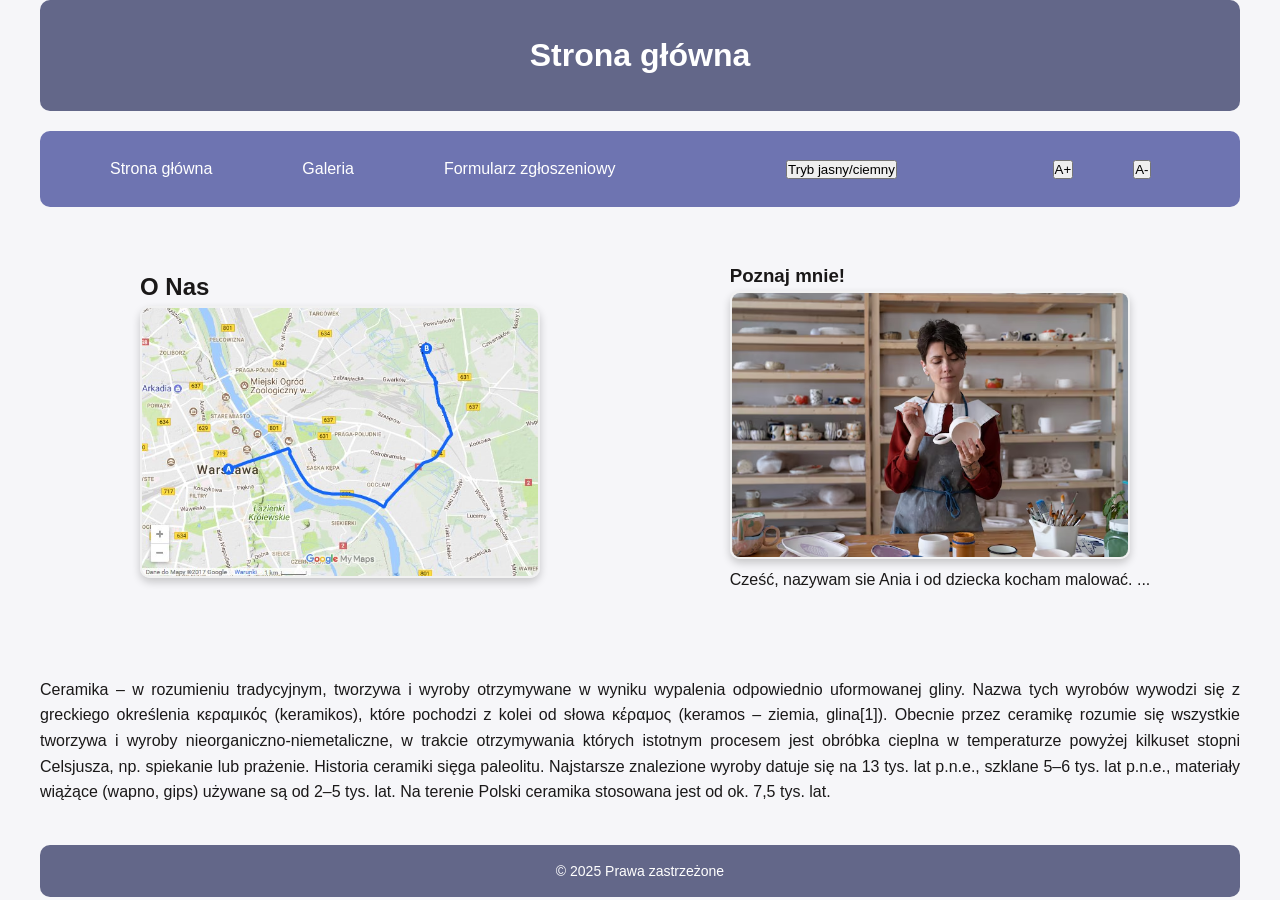
==== 22.05 poludnie/index.html @ 4493b52f "mod_przyciski" ====
<!DOCTYPE html>

<html lang="pl">

<head>
    <meta charset="UTF-8">
    <meta name="viewport" content="width=device-width, initial-scale=1.0">
    <title>Strona głowna</title>
    <link rel="stylesheet" href="style.css">

</head>

<body>

    <header class="naglowek">
        <h1>Strona główna</h1>
    </header>
    <nav class="menu">
        <ul>
           <li><a href="index.html" class="active">Strona główna</a></li>
                <li><a href="galeria.html">Galeria</a></li>
                <li><a href="formularz.html">Formularz zgłoszeniowy</a></li>
                <li>&nbsp; &nbsp;&nbsp;&nbsp;&nbsp;&nbsp;&nbsp;</li>
                <li><button id="toggle-dark-mode">Tryb jasny/ciemny</button></li>
                <li>&nbsp; &nbsp;&nbsp;&nbsp;&nbsp;&nbsp;&nbsp;</li>
                <li><button id="A">A+</button></li>
                <li><button id="A">A- </button></li>
            </ul>
        <br>
    </nav>
    <div id="galeria">
        <div id="lewy">
            <section class="o nas">
                <h2>O Nas</h2>
                <img src="mapka.jpg" width="400" height="200">
            </section>
        </div>

        <div id="prawy">
            <section class="wlascicielka">
                <h3>Poznaj mnie!</h3>
                <img src="ania.avif" width="400" height="200">
                <p>Cześć, nazywam sie Ania i od dziecka kocham malować. ...</p>
            </section>
        </div>
        
    </div>
    <div id="opis">
            <section class="wlascicielka">
                <p>Ceramika – w rozumieniu tradycyjnym, tworzywa i wyroby otrzymywane w wyniku wypalenia odpowiednio uformowanej gliny. Nazwa tych wyrobów wywodzi się z greckiego określenia κεραμικός (keramikos), które pochodzi z kolei od słowa κέραμος (keramos – ziemia, glina[1]).
                  Obecnie przez ceramikę rozumie się wszystkie tworzywa i wyroby nieorganiczno-niemetaliczne, w trakcie otrzymywania których istotnym procesem jest obróbka cieplna w temperaturze powyżej kilkuset stopni Celsjusza, np. spiekanie lub prażenie.
                  Historia ceramiki sięga paleolitu. Najstarsze znalezione wyroby datuje się na 13 tys. lat p.n.e., szklane 5–6 tys. lat p.n.e., materiały wiążące (wapno, gips) używane są od 2–5 tys. lat. Na terenie Polski ceramika stosowana jest od ok. 7,5 tys. lat. </p>
            </section>
        </div>
    

    <footer class="stopka">
        <a>&copy; 2025 Prawa zastrzeżone</a>
    </footer>
</body>
<script src="skrypt.js"></script>

</html>
---- 22.05 poludnie/style.css ----
* {
    margin: 0;
    padding: 0;
    box-sizing: border-box;
}

body {
    font-family: 'Roboto', sans-serif;
    font-size: 16px;
    line-height: 1.6;
    background-color: #f6f6f9;
    color: rgb(26, 24, 24);
    max-width: 1200px;
    margin: 0 auto;
}

header {
    background-color: #636789;
    color: white;
    padding: 30px;
    text-align: center;
    border-radius: 10px;
}

footer {
    background-color: #636789;
    color: white;
    font-size: 14px;
    padding: 15px;
    text-align: center;
    border-radius: 10px;
    margin-top: 40px;
}

footer a {
    color: white;
}

nav {
    background-color: #6e74b1;
    margin: 20px 0;
    padding: 10px 0;
    border-radius: 10px;
}

nav ul {
    list-style: none;
    display: flex;
    justify-content: center;
    gap: 30px;
    flex-wrap: wrap;
}

nav ul li {
    display: inline-block;
    margin: 0 15px;
}

nav ul li a {
    color: white;
    text-decoration: none;
    padding: 8px 15px;
    transition: background 0.2s;
}

nav ul li a:hover {
    background-color: #353d7f;
    border-radius: 5px;
}


a {
    color: #f1f1f1;
    text-decoration: none;
}

img {
    max-width: 100%;
    height: auto;
    border-radius: 10px;
    border: 2px solid #f1f1f1;
    box-shadow: 0 4px 8px rgba(0, 0, 0, 0.2);
    margin: auto;
}

blockquote {
    margin: 20px 0;
    padding: 10px 20px;
    background-color: #f0f0f0;
    border-left: 5px solid #f1f1f1;
    font-style: italic;
}

pre.prettyprint {
    background-color: #f0f0f0;
    padding: 10px;
    border-left: 5px solid #f1f1f1;
    overflow-x: auto;
}

ul,
ol {
    margin: 15px 0 15px 40px;
}

ul {
    list-style-type: circle;
}

table {
    width: 100%;
    border-collapse: collapse;
    margin: 20px 0;
    background-color: white;
}

thead {
    background-color: #f1f1f1;
    color: white;
}

th,
td {
    border: 1px solid #f1f1f1;
    padding: 10px;
    text-align: left;
}

tbody tr:nth-child(even) {
    background-color: #f9f9f9;
}

tbody tr:hover {
    background-color: #f1f1f1;
}

#galeria{
    display: flex;
    justify-content:center;
    align-items: center;
    height: 400px;
}
#lewy {
    display:flex;
    justify-content:center;
    align-items: center;
    height: 100%;
}
#prawy {
    display:flex;
    justify-content:center;
    align-items: center;
    height: 100%;
}
#opis {
    justify-content:center;
    align-items: center;
    height: 100%;
    margin-top: 50px;
    text-align: justify;
}
#lewy, #prawy {
    width: 50%;
}
form {
    background-color: #f9f9f9;
    padding: 20px;
    border-radius: 10px;
    border: 1px solid #9282d7;
    max-width: 800px;
    margin: 0 auto;
}

form fieldset {
    border: 2px solid #9282d7;
    padding: 20px;
    margin-bottom: 20px;
}

form legend {
    font-size: 1.2em;
    color: #9282d7;
    font-weight: bold;
}

form.group {
    margin-bottom: 15px;
}

form label {
    display: block;
    margin-bottom: 10px;
    font-weight: bold;
}

form input[type="text"],
form input[type="email"],
form input[type="tel"],
form input[type="date"],
form select,
form textarea {
    width: 100%;
    padding: 10px;
    margin-bottom: 15px;
    border: 1px solid #9282d7;
    border-radius: 5px;
}

form textarea {
    resize: vertical;
}

form button {
    background-color: #9282d7;
    color: white;
    padding: 10px 20px;
    border: none;
    border-radius: 5px;
    cursor: pointer;
    transition: background 0.2s;
    font-weight: bold;
    width: 100%;
}

form button:hover {
    background-color: #9282d7;
}

details {
    background-color: white;
    border: 1px solid #9282d7;
    padding: 10px;
    border-radius: 5px;
}

details summary {
    font-weight: bold;
}

.menu {
    display: flex;
}

.gallery {
    display: grid;
    grid-template-columns: 1fr;
    grid-gap: 20px;
    margin-bottom: 20px;
}

.gallery-item {
    border: 1px solid #ddd;
    padding: 10px;
    text-align: center;
}

.gallery-item img {
    width: 100%;
    height: auto;
    margin-bottom: 5px;
}

.gallery-item figcaption {
    font-size: 0.9em;
    color: #555;
}

@media screen and (max-width: 479px) {
    nav ul {
        flex-direction: column;
        align-items: center;
        gap: 10px;
    }

    .gallery {
        grid-template-columns: 1fr;
    }
}

/*
@media screen and (min-width: 480px) {
    nav ul {
        flex-direction: row;
        justify-content: center;
    }

    main {
        display: grid;
        grid-template-columns: repeat(2, 1fr);
        gap: 20px;
    }

    .gallery {
        grid-template-columns: repeat(3, 1fr);
    }

    .theme-switch {
        display: inline-block;
        height: 34px;
        position: relative;
        width: 60px;
    }

    .theme-switch input {
        display: none;
    }

    .theme-switch-wrapper {
        display: flex;
        align-items: center;
        justify-content: flex-end;
        margin-top: 20px;
    }

    .theme-switch-wrapper em {
        margin-left: 10px;
        font-size: 1rem;
    }

    .slider {
        background-color: #ccc;
        bottom: 0;
        cursor: pointer;
        left: 0;
        position: absolute;
        right: 0;
        top: 0;
        transition: 0.4s;
    }

    .slider:before {
        background-color: #fff;
        bottom: 4px;
        content: "";
        height: 26px;
        left: 4px;
        position: absolute;
        transition: 0.4s;
        width: 26px;
    }

    .slider.round {
        border-radius: 34px;
    }

    .slider.round:before {
        border-radius: 50%;
    }

    input:checked+.slider {
        background-color: #66bb6a;
    }

    input:checked+.slider:before {
        transform: translateX(26px);
    }

    :root {
        --primary-color: #24242b;
        --secondary-color: #433055;
        --font-color: #3f3f3f;
        --bg-color: #f3f3f3;
        --heading-color: #2a2a23;
    }

    html[data-theme="dark"] {
        --primary-color: #f89898;
        --secondary-color: #8894b3;
        --font-color: #d8d8f6;
        --bg-color: #242424;
        --heading-color: #818cab;
    }

    body {
        font-family: "Lato", sans-serif;
        background-color: var(--bg-color);
        color: var(--font-color);
        max-width: 900px;
        margin: 0 auto;
        padding: 0 30px;
        font-size: calc(1rem + 0.25vh);
    }

    h1 {
        color: var(--heading-color);
        font-family: "Lato", serif;
        font-size: 3rem;
        margin-bottom: 1vh;
    }

    p {
        font-size: 1.1rem;
        line-height: 1.6rem;
    }

    a {
        color: var(--primary-color);
        text-decoration: none;
        border-bottom: 3px solid transparent;
        padding-bottom: 5px;
        transition: border-bottom 1s;
        font-weight: bold;
    }

    a:hover,
    a:focus {
        border-bottom: 3px solid currentColor;
    }

    section {
        margin: 0 auto;
    }

    .post-meta {
        font-size: 1rem;
        font-style: italic;
        display: block;
        margin-bottom: 4vh;
        color: var(--secondary-color);
    }*/
}


/*elementy menu od lewej strony*/
.menu {
    display: flex;
}

/*tryb dark-mode*/
body.dark-mode {
    background-color: #1e1e2f;
    color: #ffffff;
}

body.dark-mode header,
body.dark-mode footer,
body.dark-mode nav {
    background-color: #2f3159;
    color: #ffffff;
}

body.dark-mode nav ul li a:hover {
    background-color: #1a1c33;
    color: white;
}

body.dark-mode a {
    color: #ffffff;
}

body.dark-mode img {
    border-color: #444;
    box-shadow: 0 4px 8px rgba(255, 255, 255, 0.1);
}

body.dark-mode blockquote {
    background-color: #2b2b2b;
    border-left: 5px solid #444;
}

body.dark-mode pre.prettyprint {
    background-color: #2b2b2b;
    border-left: 5px solid #444;
}

body.dark-mode table {
    background-color: #2c2c3c;
    color: #ffffff;
}

body.dark-mode thead {
    background-color: #3a3a4a;
    color: #ffffff;
}

body.dark-mode th,
body.dark-mode td {
    border: 1px solid #555;
}

body.dark-mode tbody tr:nth-child(even) {
    background-color: #333344;
}

body.dark-mode tbody tr:hover {
    background-color: #444455;
}

body.dark-mode #lewy,
body.dark-mode #srodkowy,
body.dark-mode #prawy {
    background-color: #2a2b3a;
}

body.dark-mode #button1,
body.dark-mode button {
    background-color: #2a2b3a;
    color: #ffffff;
    height: 25px;
    width: 100px;
    border-radius: 10%;
    font-size: 100%;
    margin: 10px;
}

body.dark-mode #miniatury {
    background-color: #3f468f;
}
body.dark-mode #toggle-dark-mode {
    height: 25px;
    width: 130px;
    font-size: 13px;
}
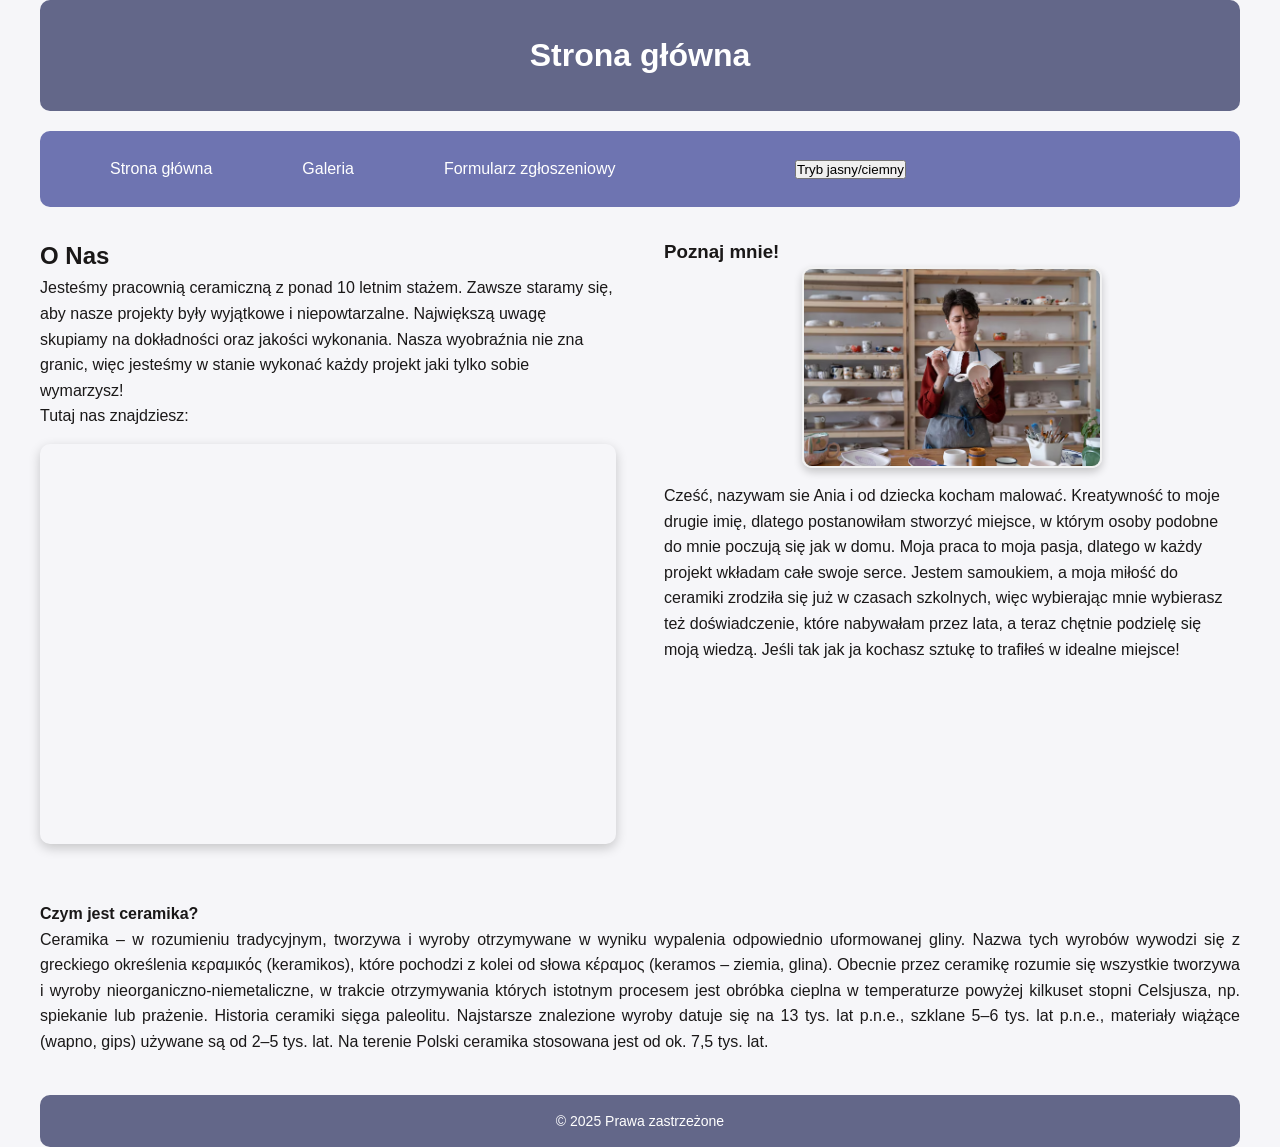
==== commit 8682311f: "mod_css" ====
--- a/22.05 poludnie/index.html
+++ b/22.05 poludnie/index.html
@@ -1,63 +1,63 @@
 <!DOCTYPE html>
-
 <html lang="pl">
-
 <head>
     <meta charset="UTF-8">
     <meta name="viewport" content="width=device-width, initial-scale=1.0">
-    <title>Strona głowna</title>
+    <title>Strona główna</title>
     <link rel="stylesheet" href="style.css">
-
 </head>
 
 <body>
-
     <header class="naglowek">
         <h1>Strona główna</h1>
     </header>
-    <nav class="menu">
+
+    <nav class="menu"> 
         <ul>
-           <li><a href="index.html" class="active">Strona główna</a></li>
-                <li><a href="galeria.html">Galeria</a></li>
-                <li><a href="formularz.html">Formularz zgłoszeniowy</a></li>
-                <li>&nbsp; &nbsp;&nbsp;&nbsp;&nbsp;&nbsp;&nbsp;</li>
-                <li><button id="toggle-dark-mode">Tryb jasny/ciemny</button></li>
-                <li>&nbsp; &nbsp;&nbsp;&nbsp;&nbsp;&nbsp;&nbsp;</li>
-                <li><button id="A">A+</button></li>
-                <li><button id="A">A- </button></li>
-            </ul>
-        <br>
+            <li><a href="index.html" class="active">Strona główna</a></li>
+            <li><a href="galeria.html">Galeria</a></li>
+            <li><a href="formularz">Formularz zgłoszeniowy</a></li>
+            <li>&nbsp; &nbsp; &nbsp; &nbsp;&nbsp;&nbsp;&nbsp;</li>
+            <li><button id="toggle-dark-mode">Tryb jasny/ciemny</button></li>
+        </ul>
     </nav>
-    <div id="galeria">
-        <div id="lewy">
-            <section class="o nas">
-                <h2>O Nas</h2>
-                <img src="mapka.jpg" width="400" height="200">
-            </section>
+
+    <main>
+        <div id="galeria">
+            <div id="lewy">
+                <section class="onas">
+                    <h2>O Nas</h2>
+                    <p>Jesteśmy pracownią ceramiczną z ponad 10 letnim stażem. Zawsze staramy się, aby nasze projekty były wyjątkowe i niepowtarzalne. Największą uwagę skupiamy na dokładności oraz jakości wykonania. Nasza wyobraźnia nie zna granic, więc jesteśmy w stanie wykonać każdy projekt jaki tylko sobie wymarzysz!</p>
+                    <p>Tutaj nas znajdziesz: </p>
+                    <iframe src="https://www.google.com/maps/embed?pb=!1m18!1m12!1m3!1d2394.618480355309!2d23.143896777229397!3d53.11704237222371!2m3!1f0!2f0!3f0!3m2!1i1024!2i768!4f13.1!3m3!1m2!1s0x471ffbdf78ff563d%3A0x1d2b92941871862a!2sWydzia%C5%82%20Informatyki%20Politechniki%20Bia%C5%82ostockej!5e0!3m2!1spl!2spl!4v1747819573699!5m2!1spl!2spl"  style="border:0;" allowfullscreen="" loading="lazy" referrerpolicy="no-referrer-when-downgrade"></iframe>
+                </section>
+            </div>
+    
+            <div id="prawy">
+                <section class="wlascicielka">
+                    <h3>Poznaj mnie!</h3>
+                    <img src="ania.avif" width="300" height="200">
+                    <p>Cześć, nazywam sie Ania i od dziecka kocham malować. Kreatywność to moje drugie imię, dlatego postanowiłam stworzyć miejsce, w którym osoby podobne do mnie poczują się jak w domu. Moja praca to moja pasja, dlatego w każdy projekt wkładam całe swoje serce. Jestem samoukiem, a moja miłość do ceramiki zrodziła się już w czasach szkolnych, więc wybierając mnie wybierasz też doświadczenie, które nabywałam przez lata, a teraz chętnie podzielę się moją wiedzą. Jeśli tak jak ja kochasz sztukę to trafiłeś w idealne miejsce!</p>
+                </section>
+            </div>
         </div>
 
-        <div id="prawy">
-            <section class="wlascicielka">
-                <h3>Poznaj mnie!</h3>
-                <img src="ania.avif" width="400" height="200">
-                <p>Cześć, nazywam sie Ania i od dziecka kocham malować. ...</p>
-            </section>
-        </div>
-        
-    </div>
-    <div id="opis">
-            <section class="wlascicielka">
-                <p>Ceramika – w rozumieniu tradycyjnym, tworzywa i wyroby otrzymywane w wyniku wypalenia odpowiednio uformowanej gliny. Nazwa tych wyrobów wywodzi się z greckiego określenia κεραμικός (keramikos), które pochodzi z kolei od słowa κέραμος (keramos – ziemia, glina[1]).
+        <div id="opis">
+            <section class="pochodzenie">
+                <h4>Czym jest ceramika?</h4>
+                <p>Ceramika – w rozumieniu tradycyjnym, tworzywa i wyroby otrzymywane w wyniku wypalenia odpowiednio uformowanej gliny. Nazwa tych wyrobów wywodzi się z greckiego określenia κεραμικός (keramikos), które pochodzi z kolei od słowa κέραμος (keramos – ziemia, glina).
                   Obecnie przez ceramikę rozumie się wszystkie tworzywa i wyroby nieorganiczno-niemetaliczne, w trakcie otrzymywania których istotnym procesem jest obróbka cieplna w temperaturze powyżej kilkuset stopni Celsjusza, np. spiekanie lub prażenie.
                   Historia ceramiki sięga paleolitu. Najstarsze znalezione wyroby datuje się na 13 tys. lat p.n.e., szklane 5–6 tys. lat p.n.e., materiały wiążące (wapno, gips) używane są od 2–5 tys. lat. Na terenie Polski ceramika stosowana jest od ok. 7,5 tys. lat. </p>
             </section>
         </div>
+        
+    </main>
     
-
     <footer class="stopka">
         <a>&copy; 2025 Prawa zastrzeżone</a>
     </footer>
+
+    <script src="skrypt.js"></script>
 </body>
-<script src="skrypt.js"></script>
 
 </html>
--- a/22.05 poludnie/style.css
+++ b/22.05 poludnie/style.css
@@ -81,25 +81,16 @@
     border: 2px solid #f1f1f1;
     box-shadow: 0 4px 8px rgba(0, 0, 0, 0.2);
     margin: auto;
-}
-
-blockquote {
-    margin: 20px 0;
-    padding: 10px 20px;
-    background-color: #f0f0f0;
-    border-left: 5px solid #f1f1f1;
-    font-style: italic;
-}
-
-pre.prettyprint {
-    background-color: #f0f0f0;
-    padding: 10px;
-    border-left: 5px solid #f1f1f1;
-    overflow-x: auto;
-}
-
-ul,
-ol {
+    transition: transform 0.3s ease, box-shadow 0.3s ease, filter 0.3s ease;
+}
+
+img:hover {
+    transform: scale(1.03);
+    box-shadow: 0 8px 20px rgba(0, 0, 0, 0.3);
+    filter: brightness(1.1);
+}
+
+ul, ol {
     margin: 15px 0 15px 40px;
 }
 
@@ -107,51 +98,50 @@
     list-style-type: circle;
 }
 
-table {
-    width: 100%;
-    border-collapse: collapse;
-    margin: 20px 0;
-    background-color: white;
-}
-
-thead {
-    background-color: #f1f1f1;
-    color: white;
-}
-
-th,
-td {
-    border: 1px solid #f1f1f1;
-    padding: 10px;
-    text-align: left;
-}
-
-tbody tr:nth-child(even) {
-    background-color: #f9f9f9;
-}
-
-tbody tr:hover {
-    background-color: #f1f1f1;
-}
-
 #galeria{
     display: flex;
-    justify-content:center;
-    align-items: center;
-    height: 400px;
-}
+    justify-content: space-between;
+    align-items: flex-start;
+    gap: 30px;
+    margin-top: 30px;
+    flex-wrap: wrap;
+}
+
+#lewy, #prawy {
+    width: 48%; 
+}
+
 #lewy {
     display:flex;
     justify-content:center;
     align-items: center;
     height: 100%;
 }
+
+#lewy iframe {
+    width: 100%;
+    height: 400px;
+    max-width: 100%;
+    border: 0;
+    border-radius: 10px;
+    box-shadow: 0 4px 12px rgba(0, 0, 0, 0.2);
+    margin-top: 15px;
+}
+
 #prawy {
     display:flex;
     justify-content:center;
     align-items: center;
     height: 100%;
 }
+
+#prawy img {
+    display: block;
+    margin: 0 auto 15px;
+    max-width: 100%;
+    height: auto;
+}
+
 #opis {
     justify-content:center;
     align-items: center;
@@ -159,110 +149,20 @@
     margin-top: 50px;
     text-align: justify;
 }
-#lewy, #prawy {
-    width: 50%;
-}
-form {
-    background-color: #f9f9f9;
-    padding: 20px;
-    border-radius: 10px;
-    border: 1px solid #9282d7;
-    max-width: 800px;
-    margin: 0 auto;
-}
-
-form fieldset {
-    border: 2px solid #9282d7;
-    padding: 20px;
-    margin-bottom: 20px;
-}
-
-form legend {
-    font-size: 1.2em;
-    color: #9282d7;
-    font-weight: bold;
-}
-
-form.group {
-    margin-bottom: 15px;
-}
-
-form label {
-    display: block;
-    margin-bottom: 10px;
-    font-weight: bold;
-}
-
-form input[type="text"],
-form input[type="email"],
-form input[type="tel"],
-form input[type="date"],
-form select,
-form textarea {
-    width: 100%;
-    padding: 10px;
-    margin-bottom: 15px;
-    border: 1px solid #9282d7;
-    border-radius: 5px;
-}
-
-form textarea {
-    resize: vertical;
-}
-
-form button {
-    background-color: #9282d7;
-    color: white;
-    padding: 10px 20px;
-    border: none;
-    border-radius: 5px;
-    cursor: pointer;
-    transition: background 0.2s;
-    font-weight: bold;
-    width: 100%;
-}
-
-form button:hover {
-    background-color: #9282d7;
-}
-
-details {
-    background-color: white;
-    border: 1px solid #9282d7;
-    padding: 10px;
-    border-radius: 5px;
-}
-
-details summary {
-    font-weight: bold;
+
+
+iframe {
+    max-width: 100%;
+    height: auto;
+    max-width: 100%;
+    border: 0;
+    border-radius: 10px;
+    box-shadow: 0 4px 12px rgba(0, 0, 0, 0.2);
+    margin-top: 15px;
 }
 
 .menu {
     display: flex;
-}
-
-.gallery {
-    display: grid;
-    grid-template-columns: 1fr;
-    grid-gap: 20px;
-    margin-bottom: 20px;
-}
-
-.gallery-item {
-    border: 1px solid #ddd;
-    padding: 10px;
-    text-align: center;
-}
-
-.gallery-item img {
-    width: 100%;
-    height: auto;
-    margin-bottom: 5px;
-}
-
-.gallery-item figcaption {
-    font-size: 0.9em;
-    color: #555;
 }
 
 @media screen and (max-width: 479px) {
@@ -277,237 +177,28 @@
     }
 }
 
-/*
-@media screen and (min-width: 480px) {
-    nav ul {
-        flex-direction: row;
-        justify-content: center;
-    }
-
-    main {
-        display: grid;
-        grid-template-columns: repeat(2, 1fr);
-        gap: 20px;
-    }
-
-    .gallery {
-        grid-template-columns: repeat(3, 1fr);
-    }
-
-    .theme-switch {
-        display: inline-block;
-        height: 34px;
-        position: relative;
-        width: 60px;
-    }
-
-    .theme-switch input {
-        display: none;
-    }
-
-    .theme-switch-wrapper {
-        display: flex;
-        align-items: center;
-        justify-content: flex-end;
-        margin-top: 20px;
-    }
-
-    .theme-switch-wrapper em {
-        margin-left: 10px;
-        font-size: 1rem;
-    }
-
-    .slider {
-        background-color: #ccc;
-        bottom: 0;
-        cursor: pointer;
-        left: 0;
-        position: absolute;
-        right: 0;
-        top: 0;
-        transition: 0.4s;
-    }
-
-    .slider:before {
-        background-color: #fff;
-        bottom: 4px;
-        content: "";
-        height: 26px;
-        left: 4px;
-        position: absolute;
-        transition: 0.4s;
-        width: 26px;
-    }
-
-    .slider.round {
-        border-radius: 34px;
-    }
-
-    .slider.round:before {
-        border-radius: 50%;
-    }
-
-    input:checked+.slider {
-        background-color: #66bb6a;
-    }
-
-    input:checked+.slider:before {
-        transform: translateX(26px);
-    }
-
-    :root {
-        --primary-color: #24242b;
-        --secondary-color: #433055;
-        --font-color: #3f3f3f;
-        --bg-color: #f3f3f3;
-        --heading-color: #2a2a23;
-    }
-
-    html[data-theme="dark"] {
-        --primary-color: #f89898;
-        --secondary-color: #8894b3;
-        --font-color: #d8d8f6;
-        --bg-color: #242424;
-        --heading-color: #818cab;
-    }
-
-    body {
-        font-family: "Lato", sans-serif;
-        background-color: var(--bg-color);
-        color: var(--font-color);
-        max-width: 900px;
-        margin: 0 auto;
-        padding: 0 30px;
-        font-size: calc(1rem + 0.25vh);
-    }
-
-    h1 {
-        color: var(--heading-color);
-        font-family: "Lato", serif;
-        font-size: 3rem;
-        margin-bottom: 1vh;
-    }
-
-    p {
-        font-size: 1.1rem;
-        line-height: 1.6rem;
-    }
-
-    a {
-        color: var(--primary-color);
-        text-decoration: none;
-        border-bottom: 3px solid transparent;
-        padding-bottom: 5px;
-        transition: border-bottom 1s;
-        font-weight: bold;
-    }
-
-    a:hover,
-    a:focus {
-        border-bottom: 3px solid currentColor;
-    }
-
-    section {
-        margin: 0 auto;
-    }
-
-    .post-meta {
-        font-size: 1rem;
-        font-style: italic;
-        display: block;
-        margin-bottom: 4vh;
-        color: var(--secondary-color);
-    }*/
-}
-
-
-/*elementy menu od lewej strony*/
+@media screen and (max-width: 768px) {
+    #galeria {
+        flex-direction: column;
+    }
+
+    #lewy, #prawy {
+        width: 100%;
+    }
+}
+
+section {
+    opacity: 0;
+    transform: translateY(30px);
+    transition: opacity 0.6s ease-out, transform 0.6s ease-out;
+    will-change: opacity, transform;
+}
+
+section.visible {
+    opacity: 1;
+    transform: translateY(0);
+}
+
 .menu {
     display: flex;
-}
-
-/*tryb dark-mode*/
-body.dark-mode {
-    background-color: #1e1e2f;
-    color: #ffffff;
-}
-
-body.dark-mode header,
-body.dark-mode footer,
-body.dark-mode nav {
-    background-color: #2f3159;
-    color: #ffffff;
-}
-
-body.dark-mode nav ul li a:hover {
-    background-color: #1a1c33;
-    color: white;
-}
-
-body.dark-mode a {
-    color: #ffffff;
-}
-
-body.dark-mode img {
-    border-color: #444;
-    box-shadow: 0 4px 8px rgba(255, 255, 255, 0.1);
-}
-
-body.dark-mode blockquote {
-    background-color: #2b2b2b;
-    border-left: 5px solid #444;
-}
-
-body.dark-mode pre.prettyprint {
-    background-color: #2b2b2b;
-    border-left: 5px solid #444;
-}
-
-body.dark-mode table {
-    background-color: #2c2c3c;
-    color: #ffffff;
-}
-
-body.dark-mode thead {
-    background-color: #3a3a4a;
-    color: #ffffff;
-}
-
-body.dark-mode th,
-body.dark-mode td {
-    border: 1px solid #555;
-}
-
-body.dark-mode tbody tr:nth-child(even) {
-    background-color: #333344;
-}
-
-body.dark-mode tbody tr:hover {
-    background-color: #444455;
-}
-
-body.dark-mode #lewy,
-body.dark-mode #srodkowy,
-body.dark-mode #prawy {
-    background-color: #2a2b3a;
-}
-
-body.dark-mode #button1,
-body.dark-mode button {
-    background-color: #2a2b3a;
-    color: #ffffff;
-    height: 25px;
-    width: 100px;
-    border-radius: 10%;
-    font-size: 100%;
-    margin: 10px;
-}
-
-body.dark-mode #miniatury {
-    background-color: #3f468f;
-}
-body.dark-mode #toggle-dark-mode {
-    height: 25px;
-    width: 130px;
-    font-size: 13px;
-}
+}
